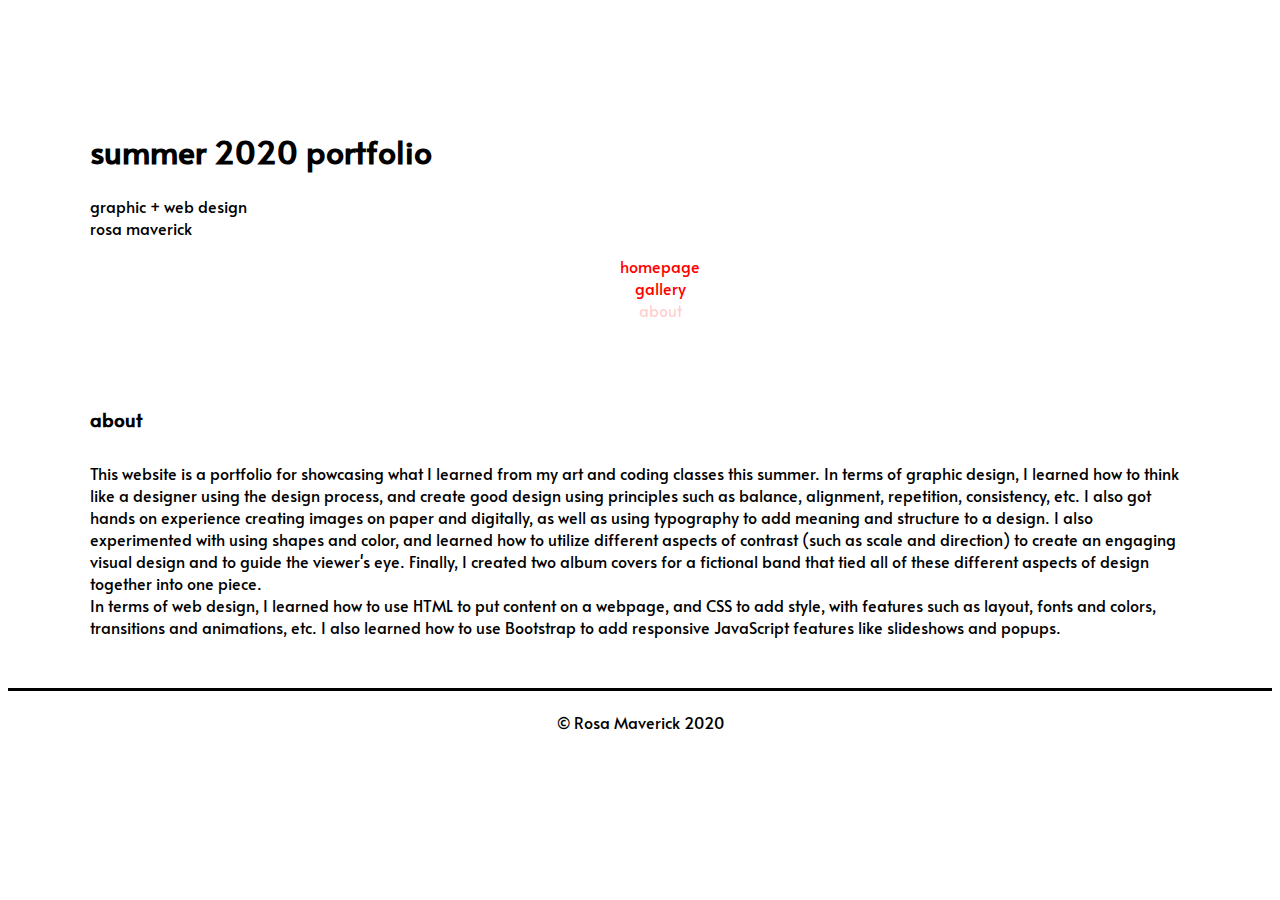
==== about.html @ a77483be "first commit" ====
<!DOCTYPE html>

<html id="bootstrap-overrides" lang="en">
    <head>
        <meta charset="UTF-8">
        <meta name="viewport" content="width=device-width,  initial-scale=1">
        <title>Rosa Maverick 2020 Art/CS Portfolio - About</title>
        <!-- JavaScript and dependencies -->
        <script src="https://cdn.jsdelivr.net/npm/popper.js@1.16.0/dist/umd/popper.min.js" integrity="sha384-Q6E9RHvbIyZFJoft+2mJbHaEWldlvI9IOYy5n3zV9zzTtmI3UksdQRVvoxMfooAo" crossorigin="anonymous"></script>
        <script src="https://stackpath.bootstrapcdn.com/bootstrap/5.0.0-alpha1/js/bootstrap.min.js" integrity="sha384-oesi62hOLfzrys4LxRF63OJCXdXDipiYWBnvTl9Y9/TRlw5xlKIEHpNyvvDShgf/" crossorigin="anonymous"></script>
        <!-- CSS only -->
        <link rel="stylesheet" href="https://stackpath.bootstrapcdn.com/bootstrap/5.0.0-alpha1/css/bootstrap.min.css" integrity="sha384-r4NyP46KrjDleawBgD5tp8Y7UzmLA05oM1iAEQ17CSuDqnUK2+k9luXQOfXJCJ4I" crossorigin="anonymous">
        <!--my css-->
        <link rel="stylesheet" href="style.css">
    </head>
    
    <body>
        <div class="container">
            <header>
                <h1>summer 2020 portfolio</h1>
                <p>graphic + web design</p>
                <p>rosa maverick</p>
                                
                <nav class="site-nav">
                    <ul class="group">
                        <li><a href="index.html">homepage</a></li>
                        <li><a href="gallery.html">gallery</a></li>
                        <li class="current"><a href="about.html">about</a></li>
                    </ul>
                </nav>
                
            </header>

            <div class="main-area">
                <div class="sectiontitle">
                    <h3>about</h3>
                </div>
                <p>This website is a portfolio for showcasing what I learned from my art and coding classes this summer. 
                    In terms of graphic design, I learned how to think like a designer using the design process, and create 
                    good design using principles such as balance, alignment, repetition, consistency, etc. I also got hands 
                    on experience creating images on paper and digitally, as well as using typography to add meaning and structure 
                    to a design. I also experimented with using shapes and color, and learned how to utilize different aspects 
                    of contrast (such as scale and direction) to create an engaging visual design and to guide the viewer's eye. 
                    Finally, I created two album covers for a fictional band that tied all of these different aspects of design 
                    together into one piece. </p>
                <p>In terms of web design, I learned how to use HTML to put content on a webpage, and CSS to 
                    add style, with features such as layout, fonts and colors, transitions and animations, etc. I also learned 
                    how to use Bootstrap to add responsive JavaScript features like slideshows and popups. </p>
            </div>

        </div>

        <footer>
            <p>&copy; Rosa Maverick 2020</p>
        </footer>

    </body>

</html>
---- style.css ----
@font-face {
    font-family: 'alata';
    src: url('alata/alata-regular-webfont.woff') format('woff');
    src: url('alata/alata-regular.ttf') format('truetype');
    font-weight: normal;
    font-style: normal;
}

body {
    font-family: 'alata', sans-serif;
}

body p {
    margin: 0;
}

.container {
    max-width: 1200px;
    margin: 0 auto;
    padding-left: 50px;
    padding-right: 50px;
    box-sizing:border-box;
}

@media (max-width: 900px) {
    .col {
        flex-basis: 50%;
    }
}

@media (max-width: 600px) {
    .gallery-page .linktext {
        display: none;
    }

    .nav-pills .nav-link {
        background-color: rgba(0, 0, 0, .15);
        margin-bottom: 10px;
    }
}

img {
    width: 100%;
}

header {
    padding-top: 100px;
    padding-bottom: 50px;
    flex: 1;
}

.site-nav li {
    list-style: none;
    text-align: center;
}

.site-nav a {
    color: red;
    text-decoration: none;
}

.current a {
    color: rgba(255, 0, 0, .2);
    text-decoration: none;
}

.main-area {
    padding-bottom: 50px;
    box-sizing: border-box;
}

.main-area a {
    color: black;
    text-decoration: none;
}

.carousel-item a p {
    background-color: rgba(255, 0, 0, .4);
}

.main-area .sectiontitle {
    margin-bottom: 30px;
}

.gallery-page {
    display: flex;
    flex-flow: row nowrap;
    align-items: flex-start;
}

.gallery-page .nav {
    flex-direction: column;
}

.gallery-page nav {
    position: -webkit-sticky;
    position: sticky;
    top: 3rem;
    flex: 1;
}

.gallery-page .gallery-sections {
    padding-left: 50px;
    flex: 7;
}

.nav-link {
    border: 2px solid white;
    transition: color .15s ease-in-out,background-color .15s ease-in-out,border-color .15s ease-in-out;
}

.nav-pills .nav-link.active {
    color: black;
    background-color: white;
    border: 2px solid rgba(255, 0, 0, .4);
    box-sizing: border-box;
}

.row {
    margin-bottom: 20px;
}

.col img:hover {
    box-shadow: 6px 4px 10px rgba(0, 0, 0, .15);
}

.modal-carousel .carousel-item {
    transition: all 1s;
}

.modal-carousel .carousel-item:hover{
    transform: scale(1.5);
}

.modal-carousel p {
    background-color: rgba(0, 0, 0, .15);
    padding: 10px;
}

footer {
    border-top: 3px solid black;
    text-align: center;
    padding-top: 20px;
    padding-bottom: 20px;
}

.group:before,
.group:after {
    content: "";
    display: table;
}

.group:after {
    clear:both;
}

.group {
    zoom: 1;
}
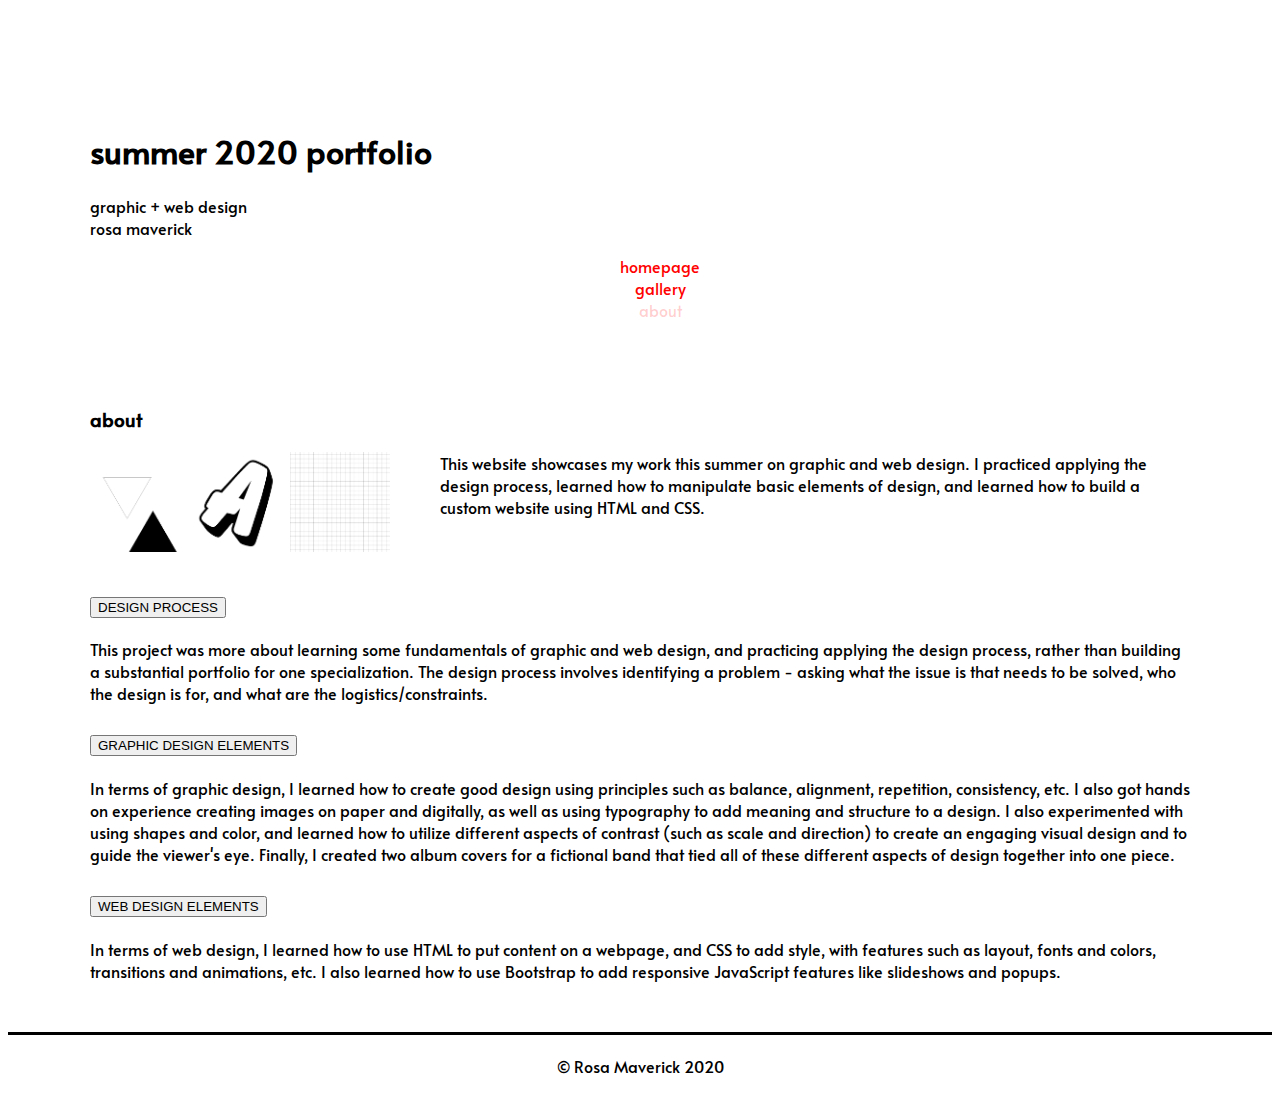
==== commit 1e63878f: "second commit" ====
--- a/about.html
+++ b/about.html
@@ -34,18 +34,74 @@
             <div class="main-area">
                 <div class="sectiontitle">
                     <h3>about</h3>
+                    <div class="about-header">
+                        <div class="about-images">
+                            <span class="aboutimage"><img src="images/52.png" alt="about-page-image"></span>
+                            <span class="aboutimage"><img src="images/51.png" alt="about-page-image"></span>
+                            <span class="aboutimage"><img src="images/53.png" alt="about-page-image"></span>
+                        </div>
+                        <span class="abouttext">This website showcases my work this summer on graphic and web design. I practiced applying the design 
+                        process, learned how to manipulate basic elements of design, and learned how to build a custom website 
+                        using HTML and CSS. </span>
+                    </div>
+                    
                 </div>
-                <p>This website is a portfolio for showcasing what I learned from my art and coding classes this summer. 
-                    In terms of graphic design, I learned how to think like a designer using the design process, and create 
-                    good design using principles such as balance, alignment, repetition, consistency, etc. I also got hands 
-                    on experience creating images on paper and digitally, as well as using typography to add meaning and structure 
-                    to a design. I also experimented with using shapes and color, and learned how to utilize different aspects 
-                    of contrast (such as scale and direction) to create an engaging visual design and to guide the viewer's eye. 
-                    Finally, I created two album covers for a fictional band that tied all of these different aspects of design 
-                    together into one piece. </p>
-                <p>In terms of web design, I learned how to use HTML to put content on a webpage, and CSS to 
-                    add style, with features such as layout, fonts and colors, transitions and animations, etc. I also learned 
-                    how to use Bootstrap to add responsive JavaScript features like slideshows and popups. </p>
+                <div class="accordion" id="accordionExample">
+                    <div class="card">
+                        <div class="card-header" id="headingOne">
+                        <h2 class="mb-0">
+                            <button class="btn btn-link btn-block text-left" type="button" data-toggle="collapse" data-target="#collapseOne" aria-expanded="true" aria-controls="collapseOne">
+                            DESIGN PROCESS
+                            </button>
+                        </h2>
+                        </div>
+                    
+                        <div id="collapseOne" class="collapse show" aria-labelledby="headingOne" data-parent="#accordionExample">
+                        <div class="card-body">
+                            This project was more about learning some fundamentals of graphic and web design, and practicing 
+                            applying the design process, rather than building a substantial portfolio for one specialization. 
+                            The design process involves identifying a problem - asking what the issue is that needs to be solved, 
+                            who the design is for, and what are the logistics/constraints. 
+
+                        </div>
+                        </div>
+                    </div>
+                    <div class="card">
+                        <div class="card-header" id="headingTwo">
+                        <h2 class="mb-0">
+                            <button class="btn btn-link btn-block text-left collapsed" type="button" data-toggle="collapse" data-target="#collapseTwo" aria-expanded="false" aria-controls="collapseTwo">
+                            GRAPHIC DESIGN ELEMENTS
+                            </button>
+                        </h2>
+                        </div>
+                        <div id="collapseTwo" class="collapse" aria-labelledby="headingTwo" data-parent="#accordionExample">
+                        <div class="card-body">
+                            In terms of graphic design, I learned how to create good design using principles such as balance, alignment, 
+                            repetition, consistency, etc. I also got hands on experience creating images on paper and digitally, as well 
+                            as using typography to add meaning and structure to a design. I also experimented with using shapes and color, 
+                            and learned how to utilize different aspects of contrast (such as scale and direction) to create an engaging 
+                            visual design and to guide the viewer's eye. Finally, I created two album covers for a fictional band that 
+                            tied all of these different aspects of design together into one piece. 
+                        </div>
+                        </div>
+                    </div>
+                    <div class="card">
+                        <div class="card-header" id="headingThree">
+                        <h2 class="mb-0">
+                            <button class="btn btn-link btn-block text-left collapsed" type="button" data-toggle="collapse" data-target="#collapseThree" aria-expanded="false" aria-controls="collapseThree">
+                            WEB DESIGN ELEMENTS
+                            </button>
+                        </h2>
+                        </div>
+                        <div id="collapseThree" class="collapse" aria-labelledby="headingThree" data-parent="#accordionExample">
+                        <div class="card-body">
+                            In terms of web design, I learned how to use HTML to put content on a webpage, and CSS to 
+                            add style, with features such as layout, fonts and colors, transitions and animations, etc. I also learned 
+                            how to use Bootstrap to add responsive JavaScript features like slideshows and popups. 
+                        </div>
+                        </div>
+                    </div>
+                </div>
             </div>
 
         </div>
--- a/style.css
+++ b/style.css
@@ -29,14 +29,35 @@
 }
 
 @media (max-width: 600px) {
-    .gallery-page .linktext {
+    .linktext {
         display: none;
     }
 
     .nav-pills .nav-link {
-        background-color: rgba(0, 0, 0, .15);
         margin-bottom: 10px;
     }
+
+    .linknum span {
+        display: inline !important;
+        width: 12px !important;
+        height: 22px !important;
+    }
+
+    .linknum {
+        visibility: visible !important;
+    }
+}
+
+@media (max-width: 1240px) {
+    .about-header {
+        flex-direction: column;
+    }
+
+    .about-header .about-images {
+        flex-direction: row;
+        margin-bottom: 20px;
+    }
+
 }
 
 img {
@@ -116,6 +137,16 @@
     box-sizing: border-box;
 }
 
+.linknum span {
+    display: block;
+    width: 0;
+    height: 0;
+}
+
+.linknum {
+    visibility: hidden;
+}
+
 .row {
     margin-bottom: 20px;
 }
@@ -135,6 +166,43 @@
 .modal-carousel p {
     background-color: rgba(0, 0, 0, .15);
     padding: 10px;
+}
+
+.about-header {
+    width: 100%;
+    justify-content: space-between;
+    display: flex;
+    align-items: flex-start;
+    margin-top: 20px;
+    margin-bottom: 20px;
+}
+
+.about-header .about-images{
+    max-width: 300px;
+    justify-content: space-between;
+    display: flex;
+    align-items: flex-start;
+}
+
+.about-header .abouttext {
+    max-width: 750px;
+}
+
+.card-header {
+    background-color: white;
+}
+
+.card-header:hover {
+    background-color: rgba(0, 0, 0, .1);
+}
+
+.btn-link {
+    color: black;
+    text-decoration: none;
+}
+
+.btn-link:hover {
+    color: black;
 }
 
 footer {
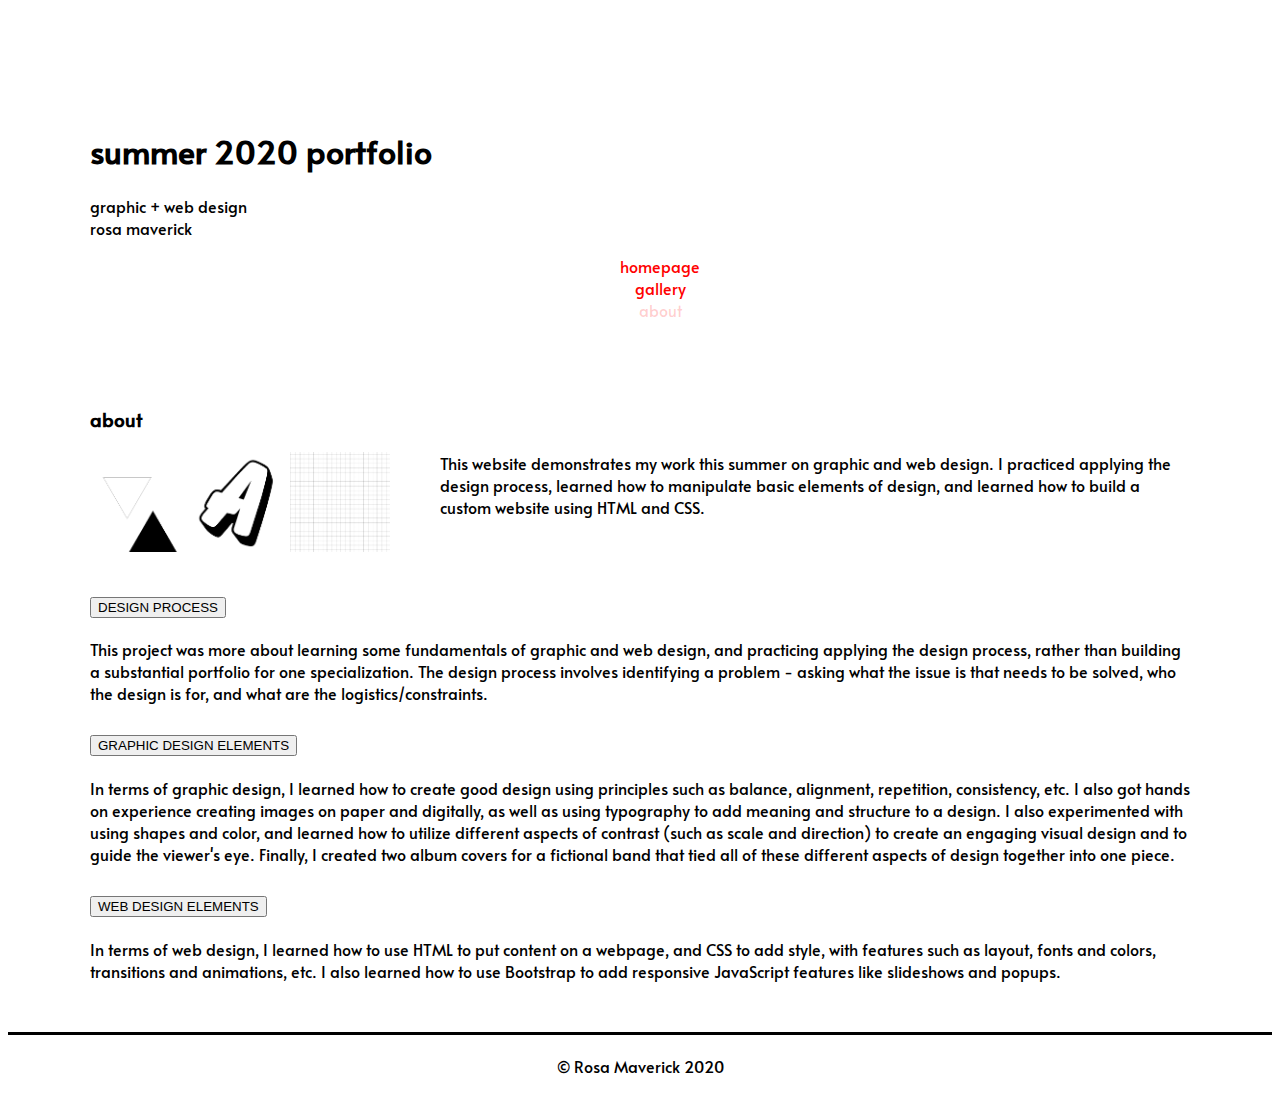
==== commit 2f1e7c48: "commit four" ====
--- a/about.html
+++ b/about.html
@@ -40,7 +40,7 @@
                             <span class="aboutimage"><img src="images/51.png" alt="about-page-image"></span>
                             <span class="aboutimage"><img src="images/53.png" alt="about-page-image"></span>
                         </div>
-                        <span class="abouttext">This website showcases my work this summer on graphic and web design. I practiced applying the design 
+                        <span class="abouttext">This website demonstrates my work this summer on graphic and web design. I practiced applying the design 
                         process, learned how to manipulate basic elements of design, and learned how to build a custom website 
                         using HTML and CSS. </span>
                     </div>
--- a/style.css
+++ b/style.css
@@ -29,6 +29,28 @@
 }
 
 @media (max-width: 600px) {
+    .container {
+        padding-left: 25px !important;
+        padding-right: 25px !important;
+    }
+
+    .gallery-page .gallery-sections {
+        padding: 25px !important;
+    }
+
+    .site-nav {
+        margin: 0;
+        padding-left: 0;
+        padding-right: 0;
+        padding-bottom: 0;
+        padding-top: 45px;
+    }
+
+    .site-nav ul {
+        margin: 0;
+        padding: 0;
+    }
+
     .linktext {
         display: none;
     }
@@ -45,6 +67,10 @@
 
     .linknum {
         visibility: visible !important;
+    }
+
+    .about-header .about-images {
+        max-width: 450px !important;
     }
 }
 
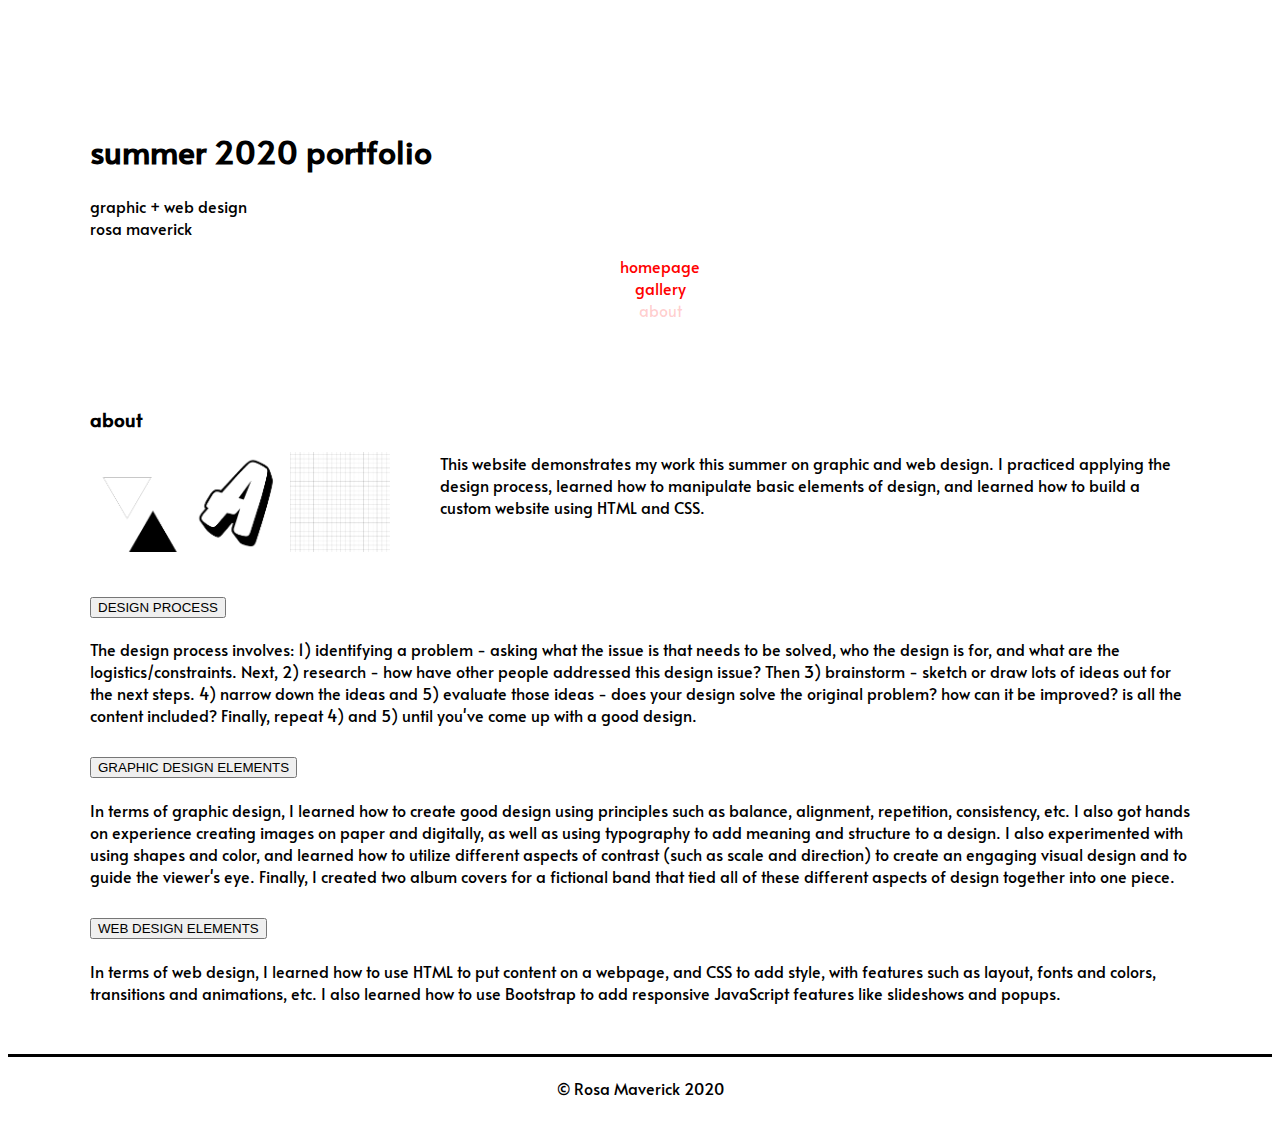
==== commit f0f39765: "commit five" ====
--- a/about.html
+++ b/about.html
@@ -58,11 +58,12 @@
                     
                         <div id="collapseOne" class="collapse show" aria-labelledby="headingOne" data-parent="#accordionExample">
                         <div class="card-body">
-                            This project was more about learning some fundamentals of graphic and web design, and practicing 
-                            applying the design process, rather than building a substantial portfolio for one specialization. 
-                            The design process involves identifying a problem - asking what the issue is that needs to be solved, 
-                            who the design is for, and what are the logistics/constraints. 
-
+                            The design process involves: 1) identifying a problem - asking what the issue is that needs to be solved, 
+                            who the design is for, and what are the logistics/constraints. Next, 2) research - how have other people 
+                            addressed this design issue? Then 3) brainstorm - sketch or draw lots of ideas out for the next steps. 4) 
+                            narrow down the ideas and 5) evaluate those ideas - does your design solve the original problem? how can 
+                            it be improved? is all the content included? Finally, repeat 4) and 5) until you've come up with a 
+                            good design. 
                         </div>
                         </div>
                     </div>
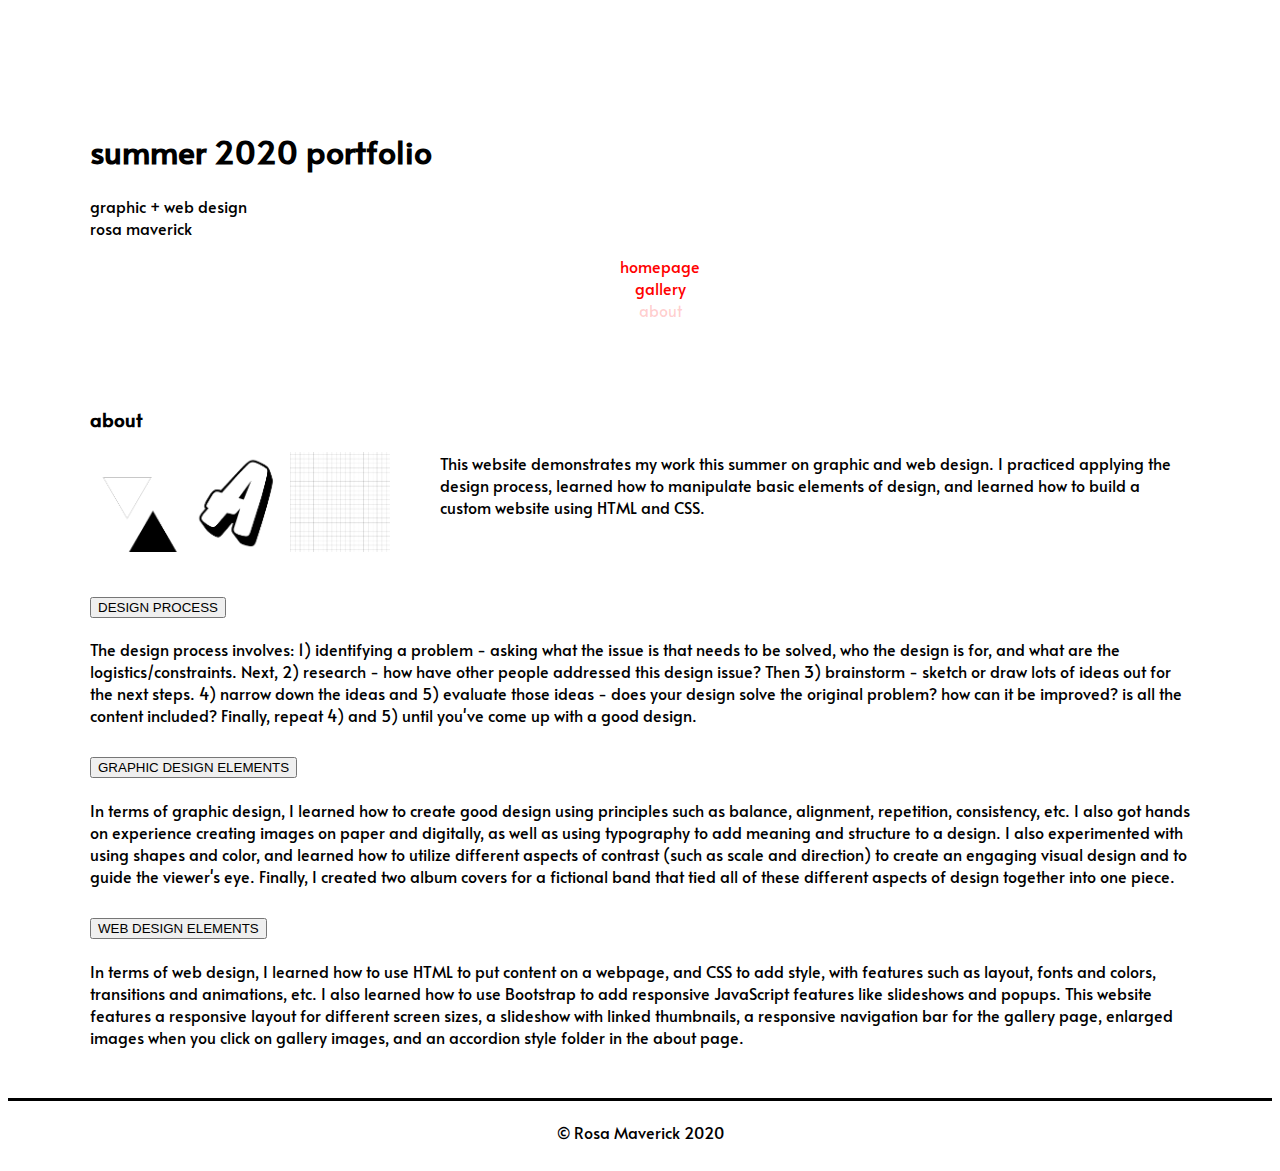
==== commit 3ebb3147: "Update about.html" ====
--- a/about.html
+++ b/about.html
@@ -98,7 +98,10 @@
                         <div class="card-body">
                             In terms of web design, I learned how to use HTML to put content on a webpage, and CSS to 
                             add style, with features such as layout, fonts and colors, transitions and animations, etc. I also learned 
-                            how to use Bootstrap to add responsive JavaScript features like slideshows and popups. 
+                            how to use Bootstrap to add responsive JavaScript features like slideshows and popups. This website 
+                            features a responsive layout for different screen sizes, a slideshow with linked thumbnails, 
+                            a responsive navigation bar for the gallery page, enlarged images when you click on gallery images,
+                            and an accordion style folder in the about page. 
                         </div>
                         </div>
                     </div>
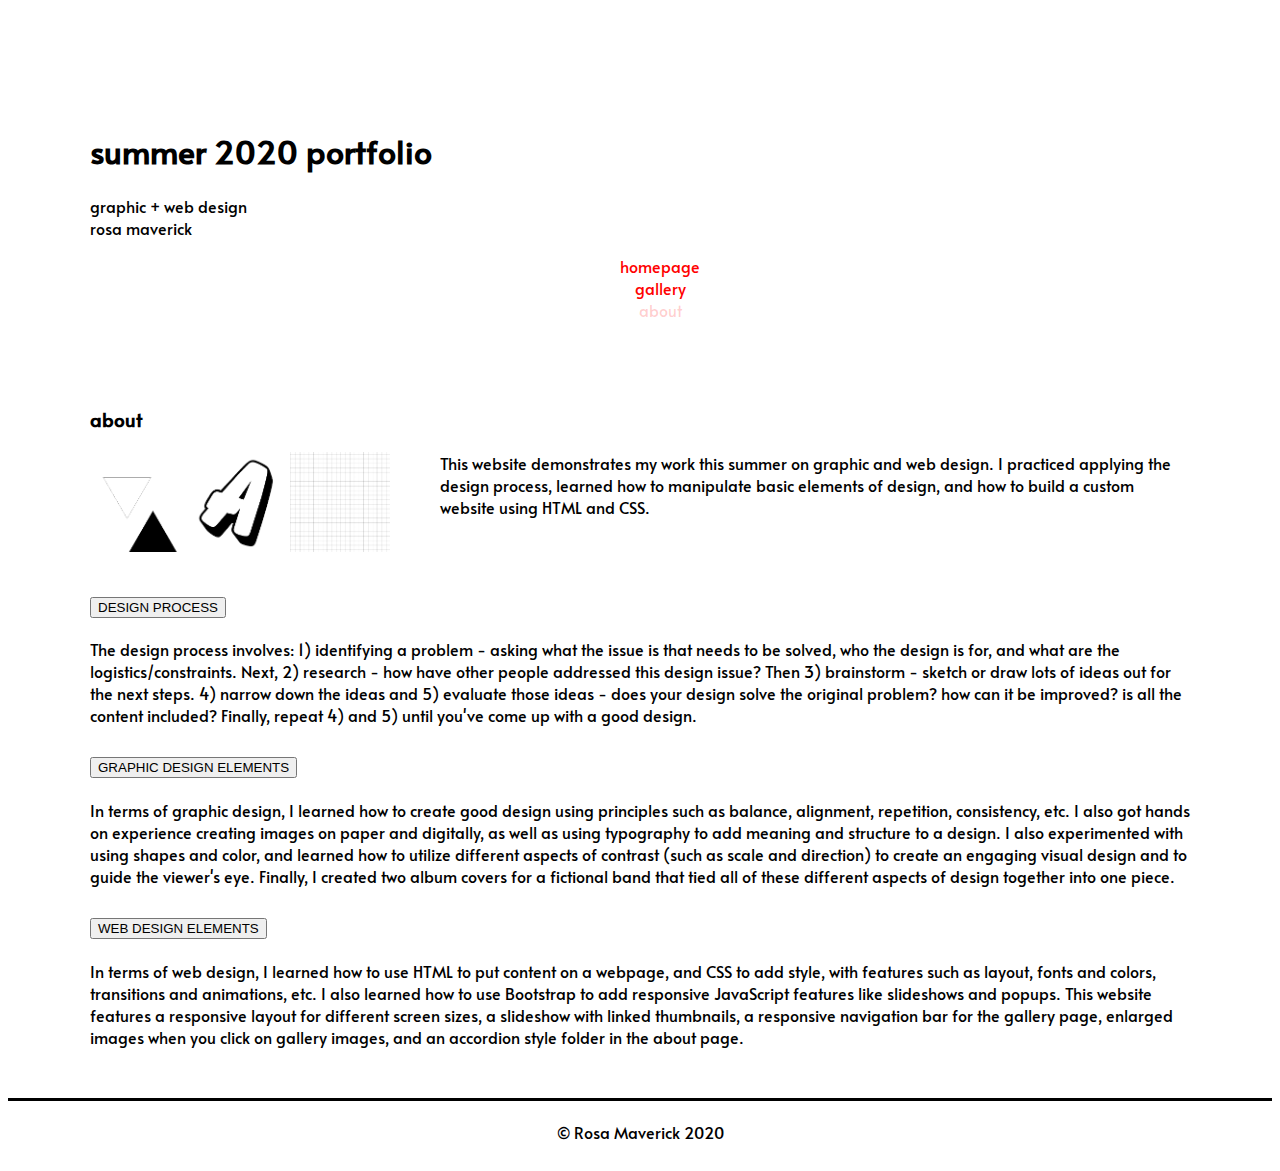
==== commit 96b7a4ec: "Update about.html" ====
--- a/about.html
+++ b/about.html
@@ -41,7 +41,7 @@
                             <span class="aboutimage"><img src="images/53.png" alt="about-page-image"></span>
                         </div>
                         <span class="abouttext">This website demonstrates my work this summer on graphic and web design. I practiced applying the design 
-                        process, learned how to manipulate basic elements of design, and learned how to build a custom website 
+                        process, learned how to manipulate basic elements of design, and how to build a custom website 
                         using HTML and CSS. </span>
                     </div>
                     
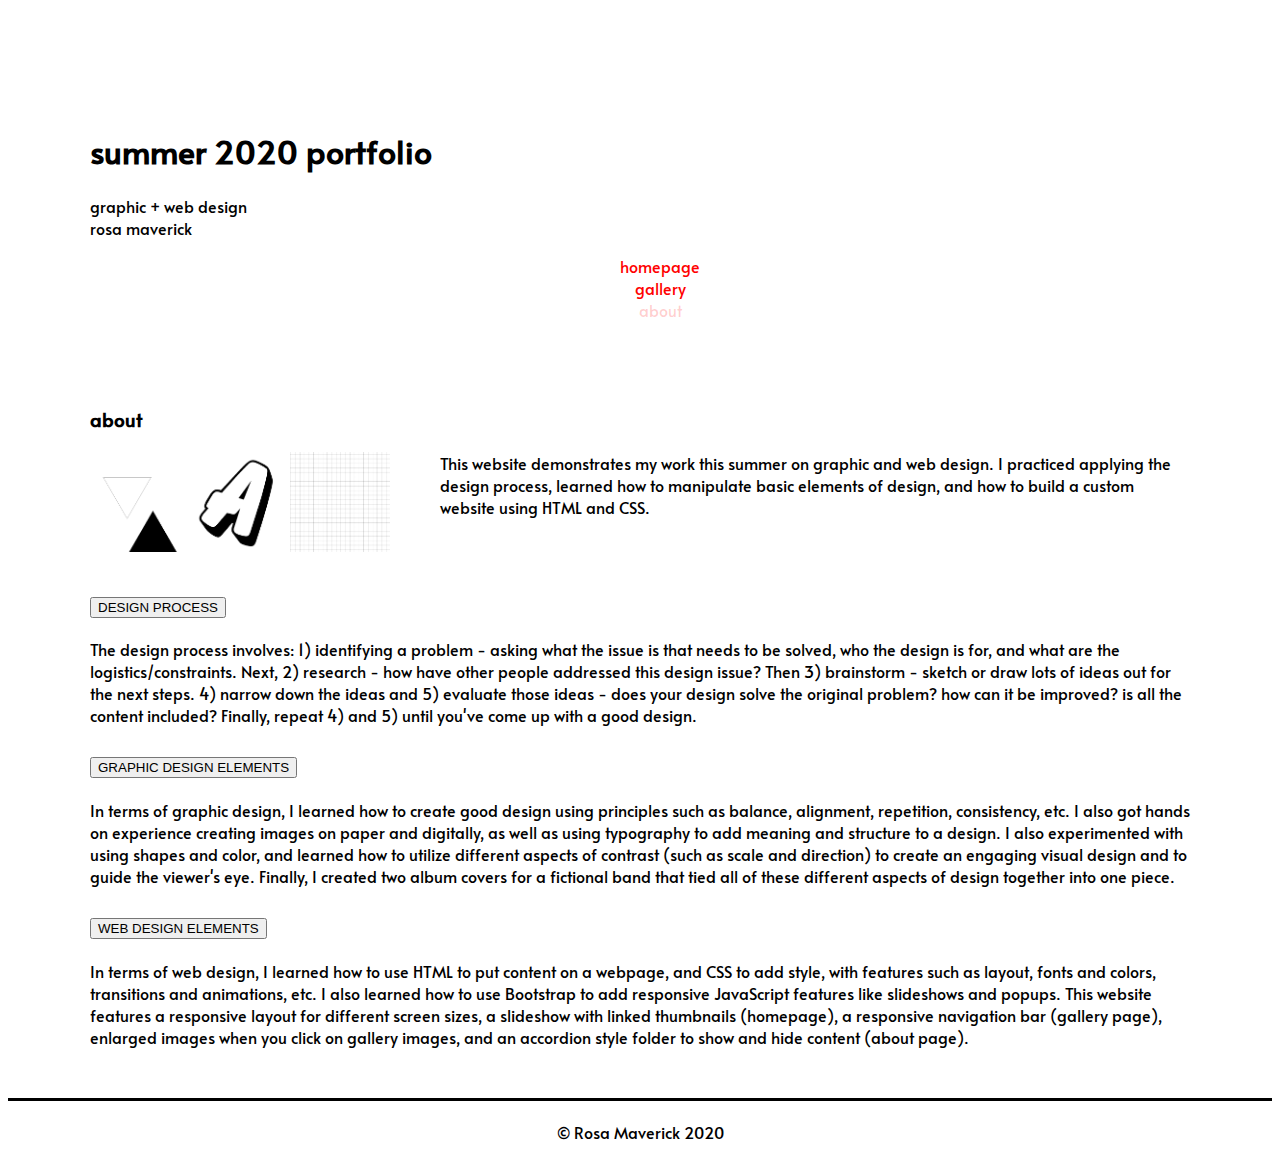
==== commit 3a359908: "Update about.html" ====
--- a/about.html
+++ b/about.html
@@ -99,9 +99,9 @@
                             In terms of web design, I learned how to use HTML to put content on a webpage, and CSS to 
                             add style, with features such as layout, fonts and colors, transitions and animations, etc. I also learned 
                             how to use Bootstrap to add responsive JavaScript features like slideshows and popups. This website 
-                            features a responsive layout for different screen sizes, a slideshow with linked thumbnails, 
-                            a responsive navigation bar for the gallery page, enlarged images when you click on gallery images,
-                            and an accordion style folder in the about page. 
+                            features a responsive layout for different screen sizes, a slideshow with linked thumbnails (homepage), 
+                            a responsive navigation bar (gallery page), enlarged images when you click on gallery images,
+                            and an accordion style folder to show and hide content (about page). 
                         </div>
                         </div>
                     </div>
